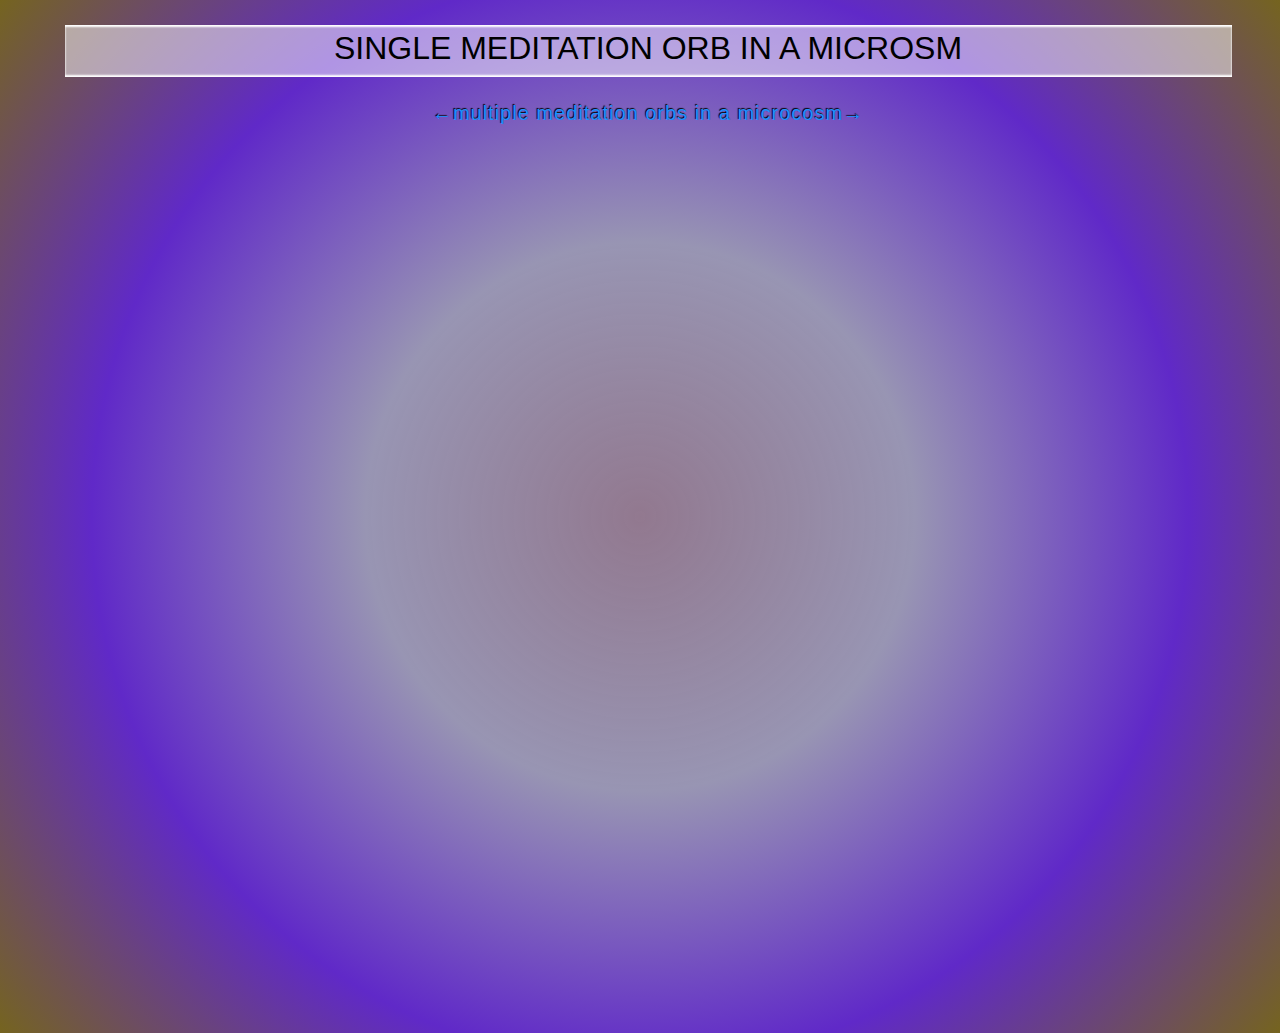
==== gradient_1.html @ 52285ec4 "Gradient Animation Experimentation" ====
<!DOCTYPE html>

<html lang="en-US">
	<head>
		<meta charset="utf-8">
		<link rel="shortcut icon" type="image/x-icon" href="img/favicon.ico" />
		<meta name="viewport" content="width=device-width, initial-scale=1">
		<link rel="stylesheet" href="css/gradient_1.css">
	</head>
	<body id="body">
		<h1>SINGLE MEDITATION ORB IN A MICROSM</h1>
		<a href="gradient.html">&larr;multiple meditation orbs in a microcosm&rarr;</a>
		<script src="js/gradient_1.js"></script>
	</body>
</html>
---- css/gradient_1.css ----
body {
	font-family: Century Gothic, sans-serif;
	text-align: center;
	width: 100%;
	height: 1000px;
}

h1 {
	font-weight: 100;
	width: 90%;
	max-width: 1200px;
	margin: 25px auto;
	padding: 5px 7.5px 10px;
	background: rgba(255,255,255,0.5);
	box-shadow: 0 2px 2px white inset, 0 -2px 2px white inset;
}

a {
	text-decoration: none;
	color: dodgerblue;
	text-shadow: -1px -1px 1px black;
	letter-spacing: 1px;
	font-size: 20px;
	transition: color .5s
}

a:hover {
	color: white;
	text-shadow: -2px -2px 2px deepskyblue;
}
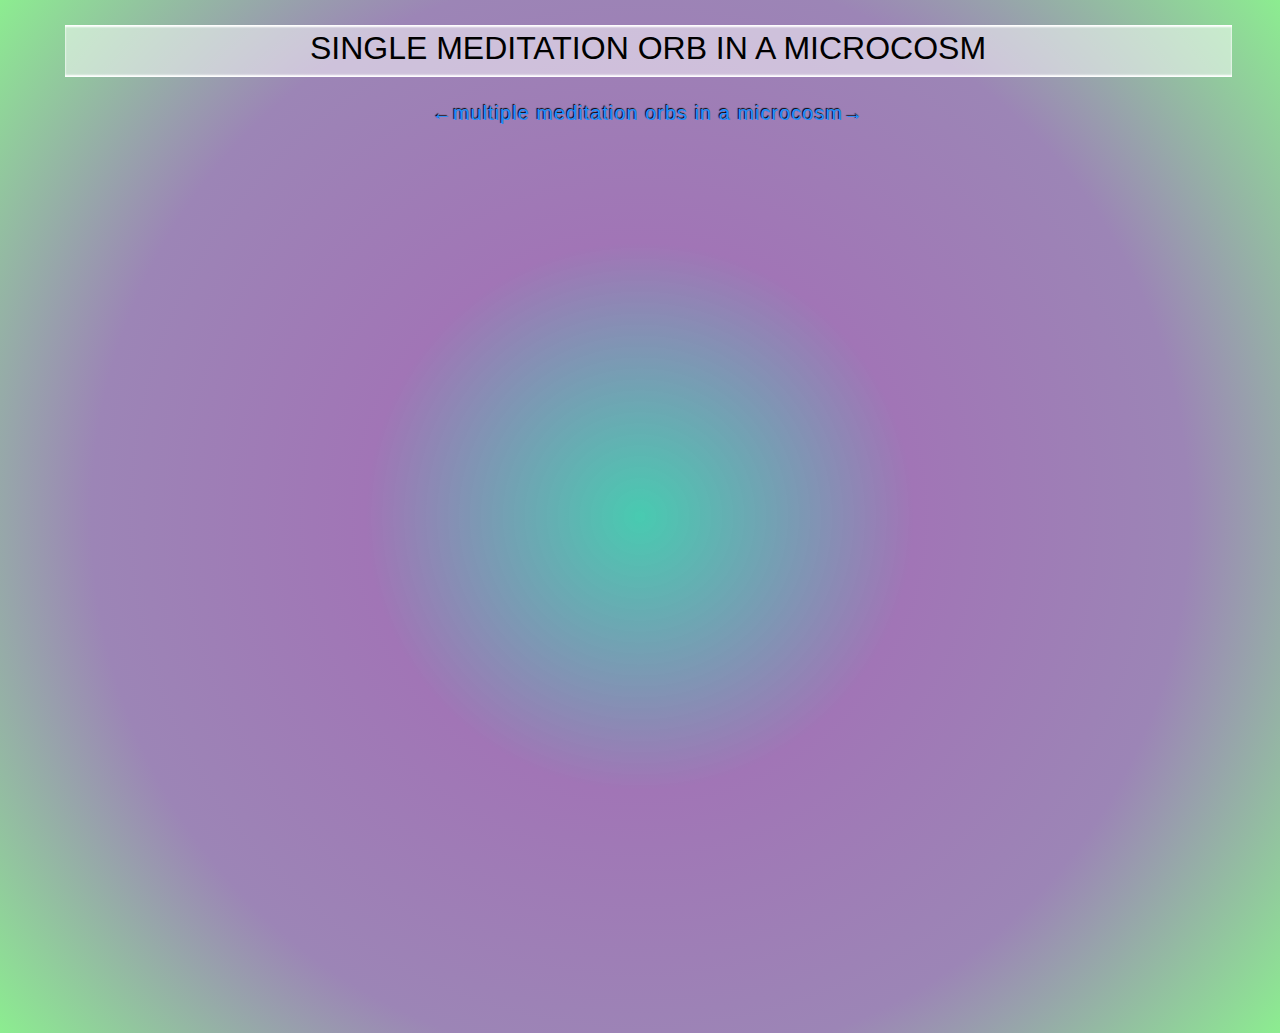
==== commit 736f8712: "typo fix" ====
--- a/gradient_1.html
+++ b/gradient_1.html
@@ -8,7 +8,7 @@
 		<link rel="stylesheet" href="css/gradient_1.css">
 	</head>
 	<body id="body">
-		<h1>SINGLE MEDITATION ORB IN A MICROSM</h1>
+		<h1>SINGLE MEDITATION ORB IN A MICROCOSM</h1>
 		<a href="gradient.html">&larr;multiple meditation orbs in a microcosm&rarr;</a>
 		<script src="js/gradient_1.js"></script>
 	</body>
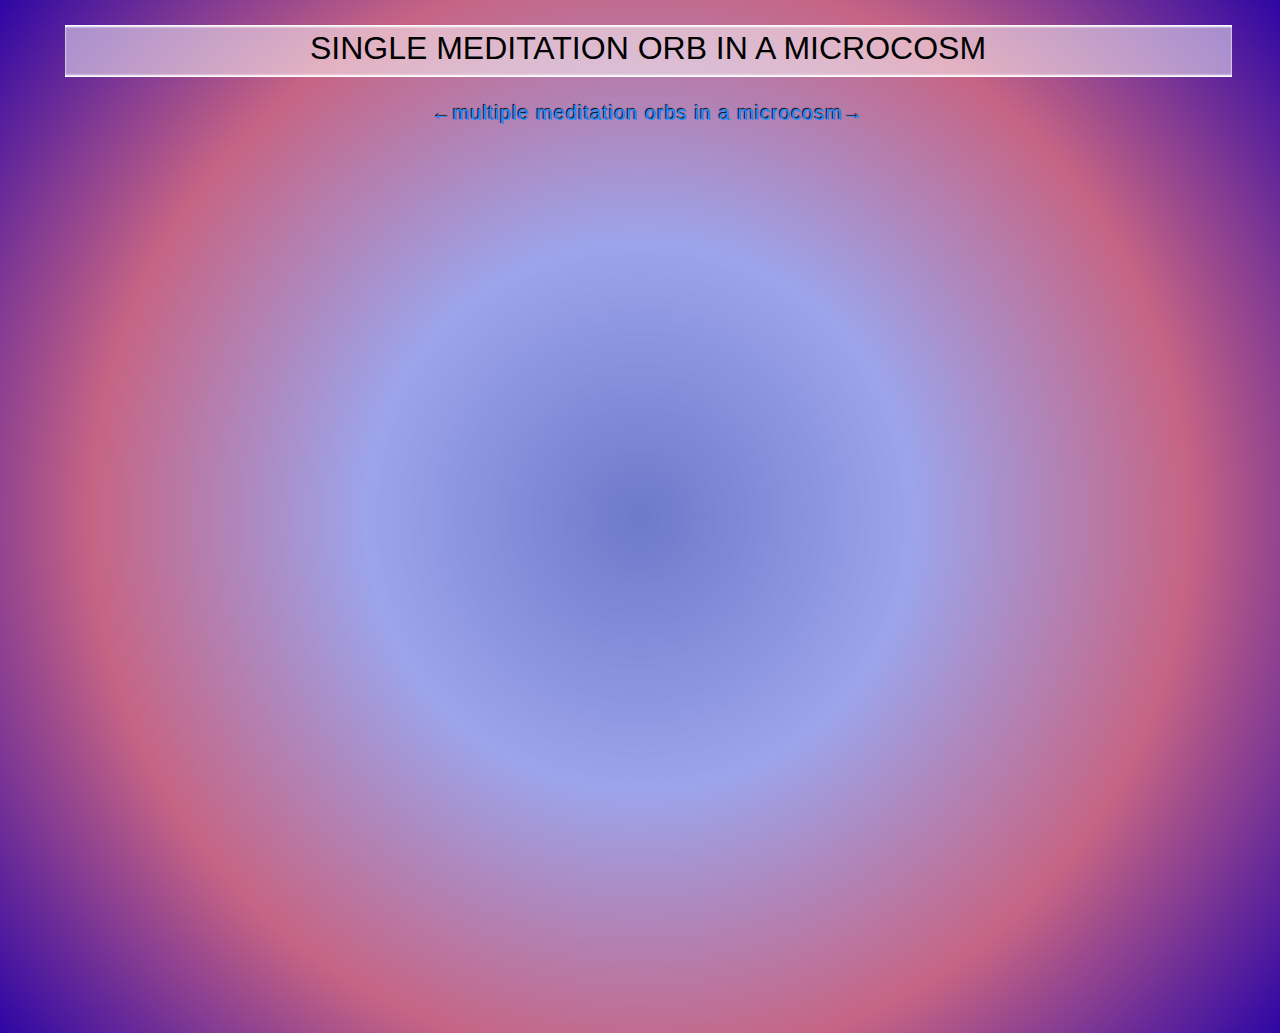
==== commit 5a0581ca: "added title to head" ====
--- a/gradient_1.html
+++ b/gradient_1.html
@@ -3,6 +3,7 @@
 <html lang="en-US">
 	<head>
 		<meta charset="utf-8">
+		<title>Gradient Animation Experimentation</title>
 		<link rel="shortcut icon" type="image/x-icon" href="img/favicon.ico" />
 		<meta name="viewport" content="width=device-width, initial-scale=1">
 		<link rel="stylesheet" href="css/gradient_1.css">
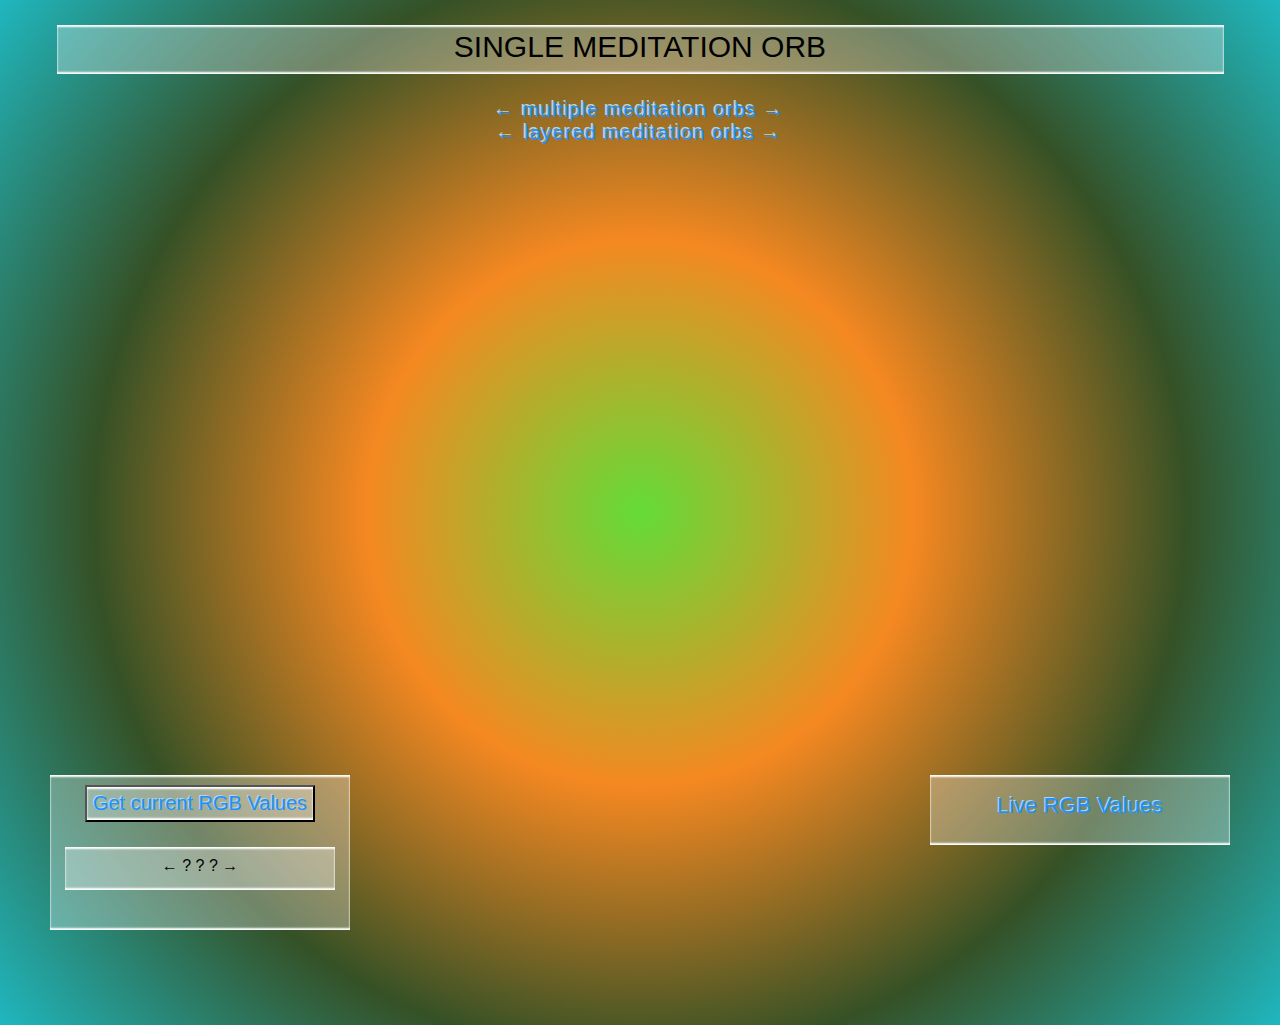
==== commit 5df114bc: "Updates" ====
--- a/gradient_1.html
+++ b/gradient_1.html
@@ -9,8 +9,19 @@
 		<link rel="stylesheet" href="css/gradient_1.css">
 	</head>
 	<body id="body">
-		<h1>SINGLE MEDITATION ORB IN A MICROCOSM</h1>
-		<a href="gradient.html">&larr;multiple meditation orbs in a microcosm&rarr;</a>
+		<h1>SINGLE MEDITATION ORB</h1>
+		<a href="gradient.html">&larr; multiple meditation orbs &rarr;</a>
+		<br>
+		<a href="layeredGradient.html">&larr; layered meditation orbs &rarr;</a>
+		<br><br>
+		<div id="rgbValueNowDiv">
+			<button onclick="getRGB();">Get current RGB Values</button>
+			<div id="rgbValueNow">&larr; ? ? ? &rarr;</div>
+		</div>
+		<div id="rgbValueDiv">
+			<p id="rgbTitle">Live RGB Values</p>
+			<div id="rgbValue"></div>
+		</div>
 		<script src="js/gradient_1.js"></script>
 	</body>
 </html>--- a/css/gradient_1.css
+++ b/css/gradient_1.css
@@ -1,30 +1,104 @@
 body {
+	position: relative;
 	font-family: Century Gothic, sans-serif;
 	text-align: center;
 	width: 100%;
-	height: 1000px;
+	margin: 0;
 }
 
 h1 {
 	font-weight: 100;
+	font-size: 21px;
 	width: 90%;
 	max-width: 1200px;
 	margin: 25px auto;
 	padding: 5px 7.5px 10px;
-	background: rgba(255,255,255,0.5);
+}
+
+div {
+	width: 90%;
+	max-width: 300px;
+	margin: 25px auto;
+	padding-top: 10px;
+	padding-bottom: 15px;
+}
+
+#rgbValueNowDiv {
+	margin-top: 400px;
+}
+
+button {
+	color: dodgerblue;
+	font-size: 20px;
+	text-shadow: -1px -1px 0px lightblue;
+	padding-top: 5px;
+	padding-bottom: 5px;
+}
+
+#rgbValueDiv {
+	height: 45px;
+	overflow: hidden;
+}
+
+#rgbValueDiv:active, #rgbValue:focus, #rgbValueDiv:hover {
+	height: 215px;
+}
+
+#rgbTitle {
+	color: dodgerblue;
+	font-size: 22px;
+	text-shadow: -1px -1px 0px lightblue;
+	margin-top: 7.5px;
+}
+
+button,
+h1,
+div {
+	background: rgba(255,255,255,0.3);
 	box-shadow: 0 2px 2px white inset, 0 -2px 2px white inset;
 }
 
 a {
 	text-decoration: none;
 	color: dodgerblue;
-	text-shadow: -1px -1px 1px black;
+	text-shadow: -2px -2px 0px lightblue;
 	letter-spacing: 1px;
-	font-size: 20px;
+	font-size: 15px;
 	transition: color .5s
 }
 
-a:hover {
+#rgbTitle:active, #rgbTitle:focus, #rgbTitle:hover ,
+button:active, button:focus, button:hover ,
+a:active, a:focus, a:hover {
 	color: white;
-	text-shadow: -2px -2px 2px deepskyblue;
+	text-shadow: -2px -2px 0px deepskyblue;
+}
+
+@media screen and (min-width: 750px) {
+	body {
+		height: 1000px;
+	}
+
+	h1 {
+		font-size: 30px;
+	}
+	
+	a {
+		font-size: 20px;
+	}
+	
+	#rgbValueNowDiv,
+	#rgbValueDiv {
+		position: absolute;
+		top: 750px;
+		margin: auto;
+	}
+	
+	#rgbValueNowDiv {
+		left: 50px;
+	}
+	
+	#rgbValueDiv {
+		right: 50px;
+	}
 }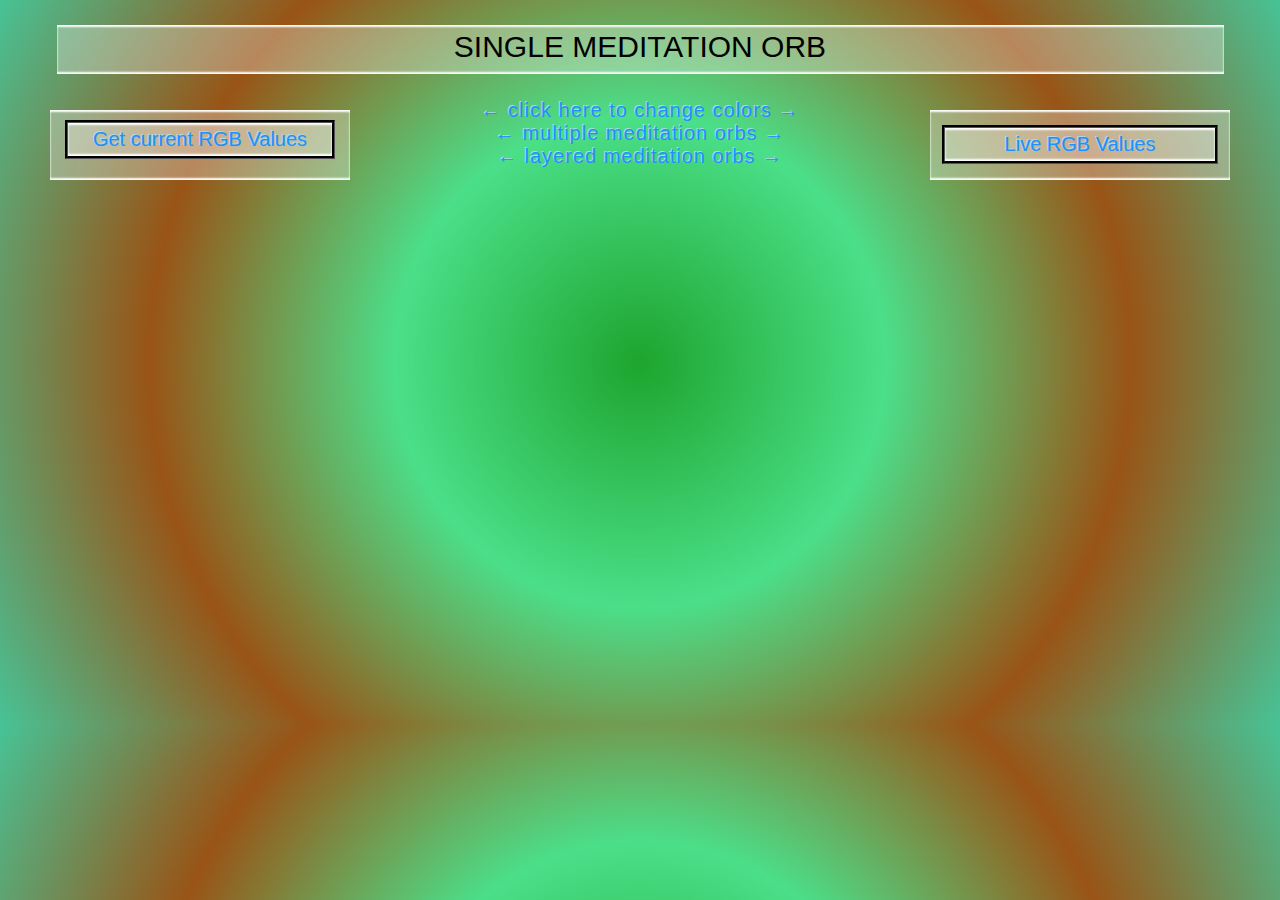
==== commit fa1b633c: "updates" ====
--- a/gradient_1.html
+++ b/gradient_1.html
@@ -10,6 +10,8 @@
 	</head>
 	<body id="body">
 		<h1>SINGLE MEDITATION ORB</h1>
+		<a href="gradient_1.html">&larr; click here to change colors &rarr;</a>
+		<br>
 		<a href="gradient.html">&larr; multiple meditation orbs &rarr;</a>
 		<br>
 		<a href="layeredGradient.html">&larr; layered meditation orbs &rarr;</a>
--- a/css/gradient_1.css
+++ b/css/gradient_1.css
@@ -24,15 +24,25 @@
 }
 
 #rgbValueNowDiv {
-	margin-top: 400px;
+	height: 45px;
+	margin-top: 200px;
+	overflow: hidden;
 }
 
+#rgbValueNowDiv:active, #rgbValueNowDiv:focus, #rgbValueNowDiv:hover {
+	height: 225px;
+}
+
+#rgbTitle,
 button {
 	color: dodgerblue;
 	font-size: 20px;
 	text-shadow: -1px -1px 0px lightblue;
+	width: 90%;
+	margin: auto;
 	padding-top: 5px;
 	padding-bottom: 5px;
+	border: 3px groove black;
 }
 
 #rgbValueDiv {
@@ -40,17 +50,15 @@
 	overflow: hidden;
 }
 
-#rgbValueDiv:active, #rgbValue:focus, #rgbValueDiv:hover {
-	height: 215px;
+#rgbValueDiv:active, #rgbValueDiv:focus, #rgbValueDiv:hover {
+	height: 225px;
 }
 
 #rgbTitle {
-	color: dodgerblue;
-	font-size: 22px;
-	text-shadow: -1px -1px 0px lightblue;
-	margin-top: 7.5px;
+	margin-top: 5px;
 }
 
+#rgbTitle,
 button,
 h1,
 div {
@@ -61,7 +69,7 @@
 a {
 	text-decoration: none;
 	color: dodgerblue;
-	text-shadow: -2px -2px 0px lightblue;
+	text-shadow: -1px -1px 0px lightblue;
 	letter-spacing: 1px;
 	font-size: 15px;
 	transition: color .5s
@@ -71,12 +79,12 @@
 button:active, button:focus, button:hover ,
 a:active, a:focus, a:hover {
 	color: white;
-	text-shadow: -2px -2px 0px deepskyblue;
+	text-shadow: -1px -1px 0px deepskyblue;
 }
 
 @media screen and (min-width: 750px) {
 	body {
-		height: 1000px;
+		height: 700px;
 	}
 
 	h1 {
@@ -90,7 +98,6 @@
 	#rgbValueNowDiv,
 	#rgbValueDiv {
 		position: absolute;
-		top: 750px;
 		margin: auto;
 	}
 	
@@ -101,4 +108,11 @@
 	#rgbValueDiv {
 		right: 50px;
 	}
+}
+
+@media screen and (min-width: 1000px) {
+	#rgbValueNowDiv,
+	#rgbValueDiv {
+		top: 85px;
+	}
 }